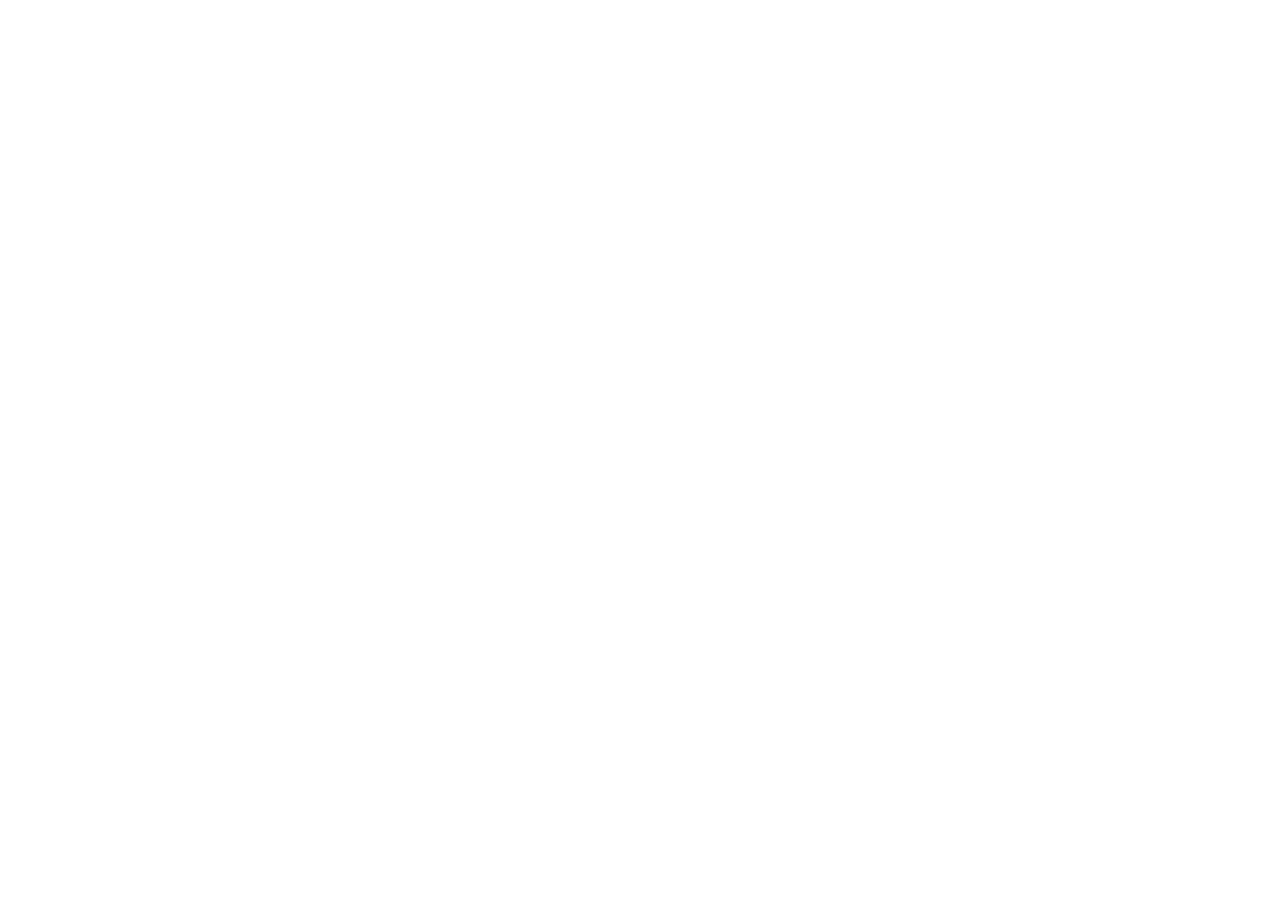
==== game.html @ 54a5fe64 "Initial setup." ====
<!DOCTYPE html>
<html lang="en">

<head>
    <meta charset="UTF-8">
    <meta name="viewport" content="width=device-width, initial-scale=1.0">
    <link href="./assets/css/styles.css" rel="stylesheet" type="text/css" />
    <title>Lucky Lizard Game</title>
</head>

<body>
    <!-- 1. Heading -->

    <!-- 2. Dealer -->

    <!-- 3. Message -->

    <!-- 4. Betting -->

    <!-- 5. Player-choice -->

    <script src="script.js"></script>
</body>

</html>
---- assets/css/styles.css ----
* {
  margin: 0;
  padding: 0;
  border: none;
  box-sizing: border-box;
}
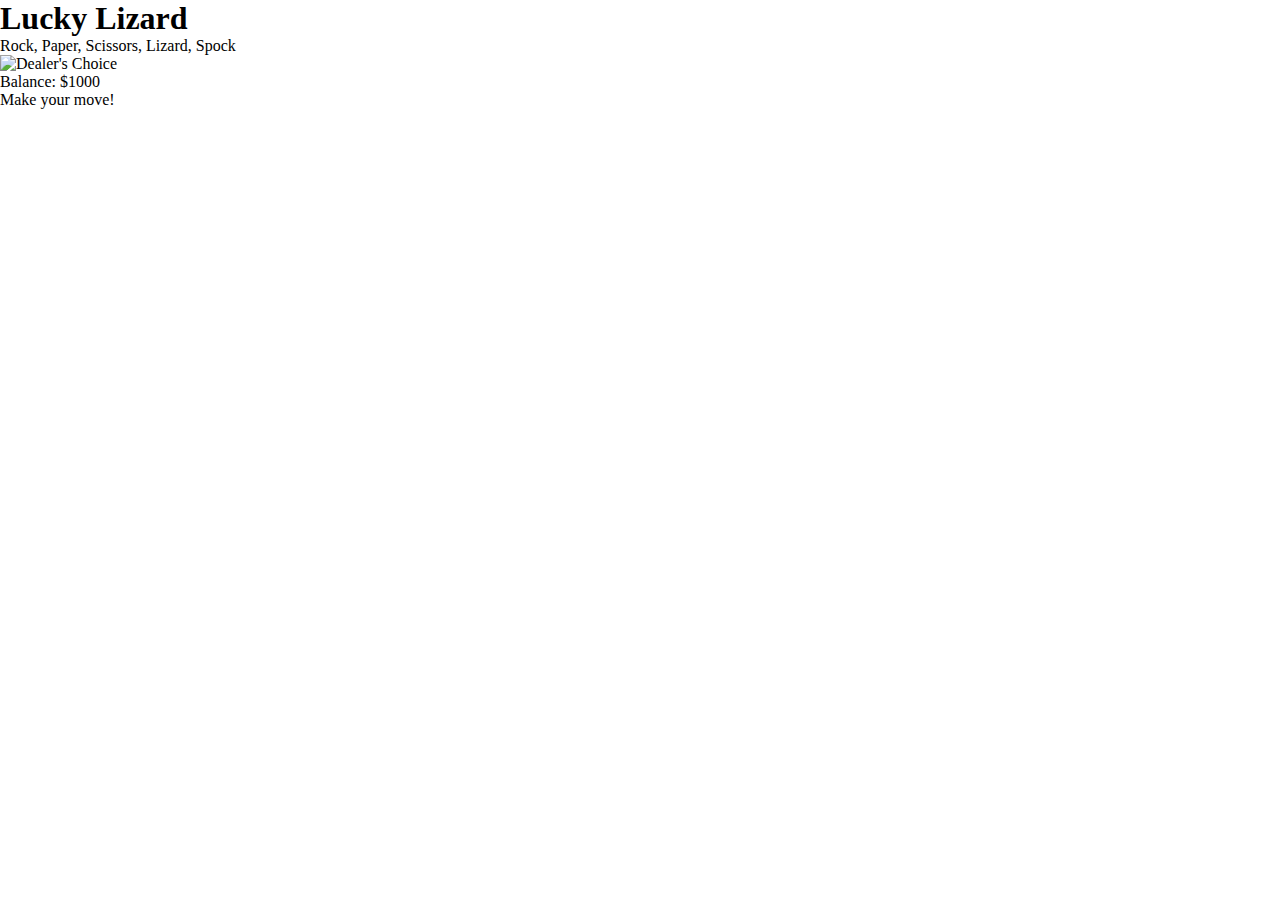
==== commit e123e950: "Create sections: header, dealer and message." ====
--- a/game.html
+++ b/game.html
@@ -9,12 +9,24 @@
 </head>
 
 <body>
-    <!-- 1. Heading -->
-
+    <!-- 1. Header -->
+    <div id="header">
+        <h1>Lucky Lizard</h1>
+        <p>Rock, Paper, Scissors, Lizard, Spock</p>
+    </div>
     <!-- 2. Dealer -->
-
+    <div id="dealer">
+        <div id="dealer-choice-container">
+            <img src="path-to-dealer-choice-image" alt="Dealer's Choice" id="dealer-choice">
+        </div>
+        <div id="dealer-account">
+            Balance: $<span id="dealer-balance">1000</span>
+        </div>
+    </div>
     <!-- 3. Message -->
-
+    <div id="message">
+        <p id="result-message">Make your move!</p>
+    </div>
     <!-- 4. Betting -->
 
     <!-- 5. Player-choice -->
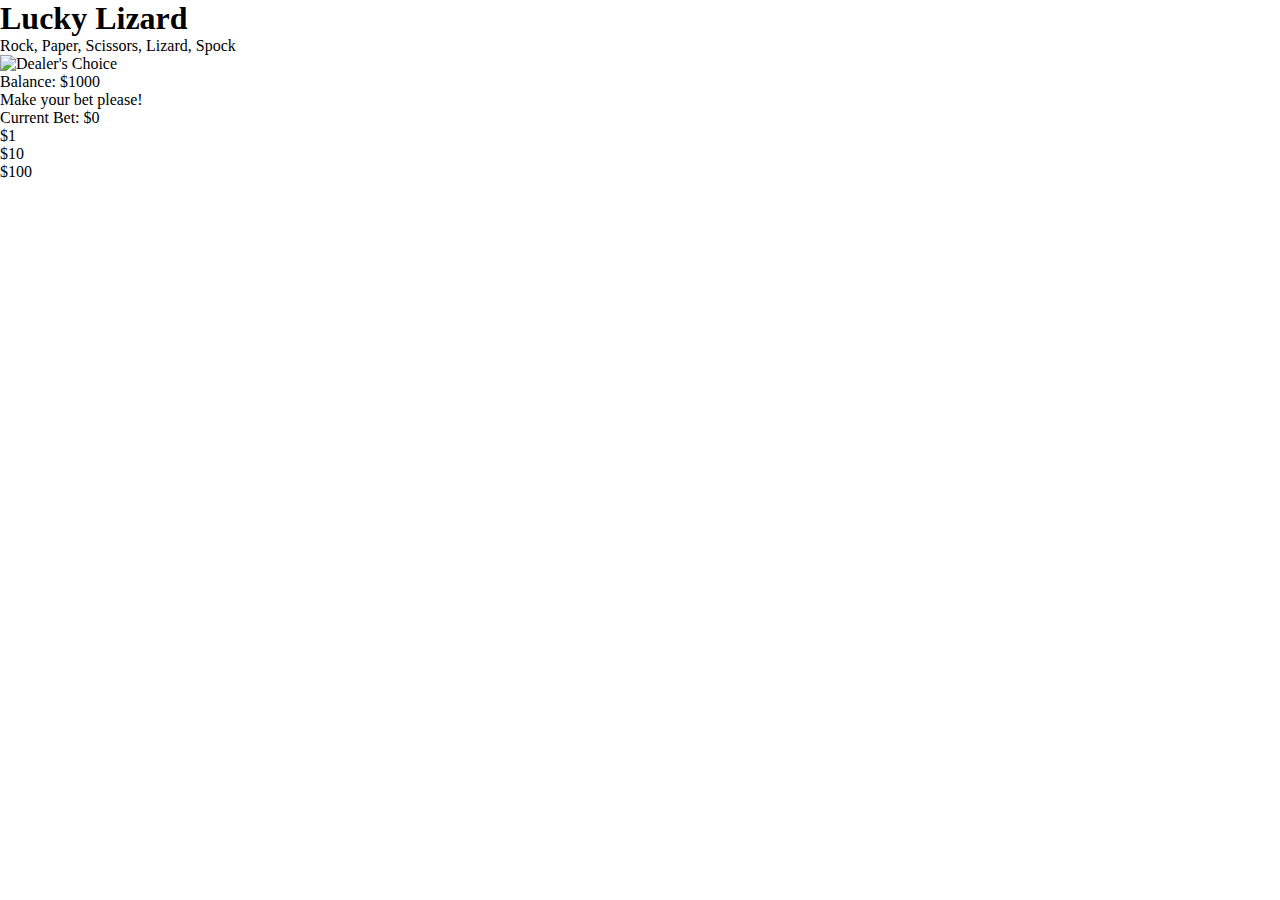
==== commit a4282a6a: "Add  message section. Add betting section with bet placement and chip-selection." ====
--- a/game.html
+++ b/game.html
@@ -16,8 +16,8 @@
     </div>
     <!-- 2. Dealer -->
     <div id="dealer">
-        <div id="dealer-choice-container">
-            <img src="path-to-dealer-choice-image" alt="Dealer's Choice" id="dealer-choice">
+        <div id="dealer-choice">
+            <img src="path-to-dealer-choice-image" alt="Dealer's Choice">
         </div>
         <div id="dealer-account">
             Balance: $<span id="dealer-balance">1000</span>
@@ -25,11 +25,23 @@
     </div>
     <!-- 3. Message -->
     <div id="message">
-        <p id="result-message">Make your move!</p>
+        <p id="result-message">Make your bet please!</p>
     </div>
     <!-- 4. Betting -->
+    <div id="betting">
+        <!-- Bet Placement -->
+        <div id="bet-placement">
+            Current Bet: $<span id="current-bet">0</span>
+        </div>
+        <!-- Chips Selector -->
+        <div id="chips-selector">
+            <div class="chip chip-1">$1</div>
+            <div class="chip chip-10">$10</div>
+            <div class="chip chip-100">$100</div>
+        </div>
+    </div>
+    <!-- 5. Player-choice -->
 
-    <!-- 5. Player-choice -->
 
     <script src="script.js"></script>
 </body>
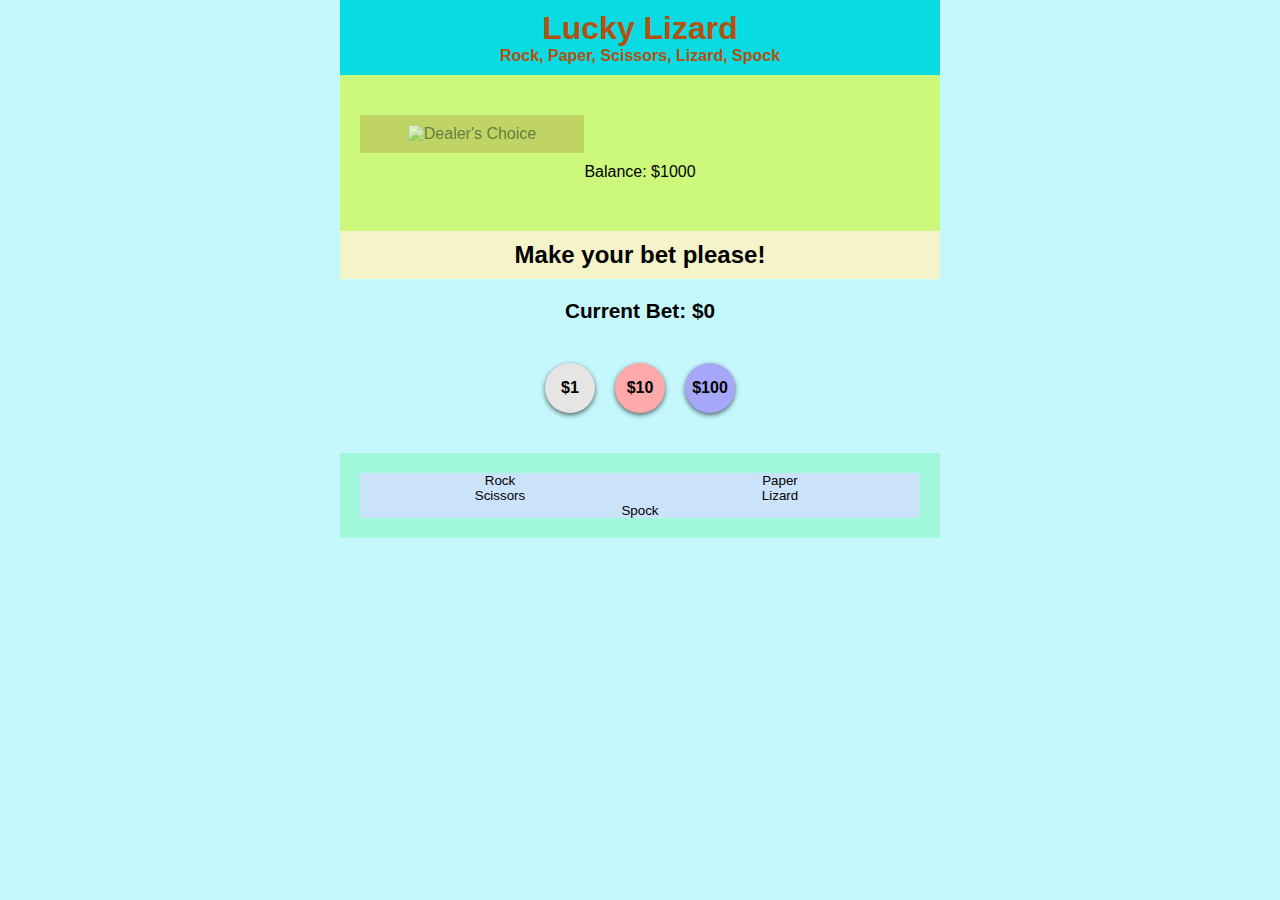
==== commit 14874bc3: "Add player-choice section in game.html. Add source in Readme." ====
--- a/game.html
+++ b/game.html
@@ -41,7 +41,13 @@
         </div>
     </div>
     <!-- 5. Player-choice -->
-
+    <div id="player-choice">
+        <button class="choice" data-choice="rock">Rock</button>
+        <button class="choice" data-choice="paper">Paper</button>
+        <button class="choice" data-choice="scissors">Scissors</button>
+        <button class="choice" data-choice="lizard">Lizard</button>
+        <button class="choice" data-choice="spock">Spock</button>
+    </div>
 
     <script src="script.js"></script>
 </body>
--- a/assets/css/styles.css
+++ b/assets/css/styles.css
@@ -1,6 +1,102 @@
+/* General Resets & Styling */
 * {
   margin: 0;
   padding: 0;
   border: none;
   box-sizing: border-box;
 }
+body {
+  font-family: "Arial", sans-serif;
+  background-color: #c5f8fc;
+  margin: 0;
+  padding: 0;
+  display: flex;
+  flex-direction: column;
+  align-items: center;
+}
+div {
+  width: 100%;
+  max-width: 600px;
+  padding: 10px;
+  box-sizing: border-box;
+}
+#header {
+  background-color: #08dbe2;
+  color: #b3510f;
+  text-align: center;
+  font-size: 1em;
+  font-weight: bold;
+}
+/* Dealer Area */
+#dealer {
+  background-color: #ccf87c;
+  text-align: center;
+  padding: 40px 20px;
+}
+#dealer-choice {
+  width: 40%;
+  opacity: 0.5;
+  background-color: #b6b150;
+}
+/* Message Area */
+#message {
+  background-color: #f5f3c9;
+  text-align: center;
+  font-size: 1.5em;
+  font-weight: bold;
+}
+/* Betting Area */
+#betting {
+  text-align: center;
+  margin-bottom: 20px;
+}
+#bet-placement {
+  font-size: 1.3em;
+  font-weight: bold;
+  margin-bottom: 20px;
+}
+.chip {
+  display: flex;
+  justify-content: center; /* align horizontally */
+  align-items: center; /* align vertically */
+  width: 50px;
+  height: 50px;
+  border-radius: 50%;
+  margin: 0 10px;
+  color: black;
+  font-weight: bold;
+  cursor: pointer;
+  box-shadow: 0px 2px 5px rgba(0, 0, 0, 0.6);
+  background-color: #fff;
+}
+#chips-selector {
+  display: flex;
+  justify-content: center;
+}
+.chip-1 {
+  background-color: rgb(231, 228, 228);
+}
+.chip-10 {
+  background-color: #ffaaaa;
+}
+.chip-100 {
+  background-color: #a7a7fa;
+}
+/* Player Choice Area */
+#player-choice {
+  background-color: #a1f8db;
+  text-align: center;
+  padding: 20px;
+  display: flex;
+  flex-wrap: wrap;
+  justify-content: center;
+}
+.choice {
+  flex: 1 0 calc(50% - 10px); /* Detailed explanation of this style is in the README.md */
+  background-color: #cbe2fb;
+  color: #000000;
+}
+.choice:hover {
+  background-color: #3295ff;
+}
+/* media queries for larger screens */
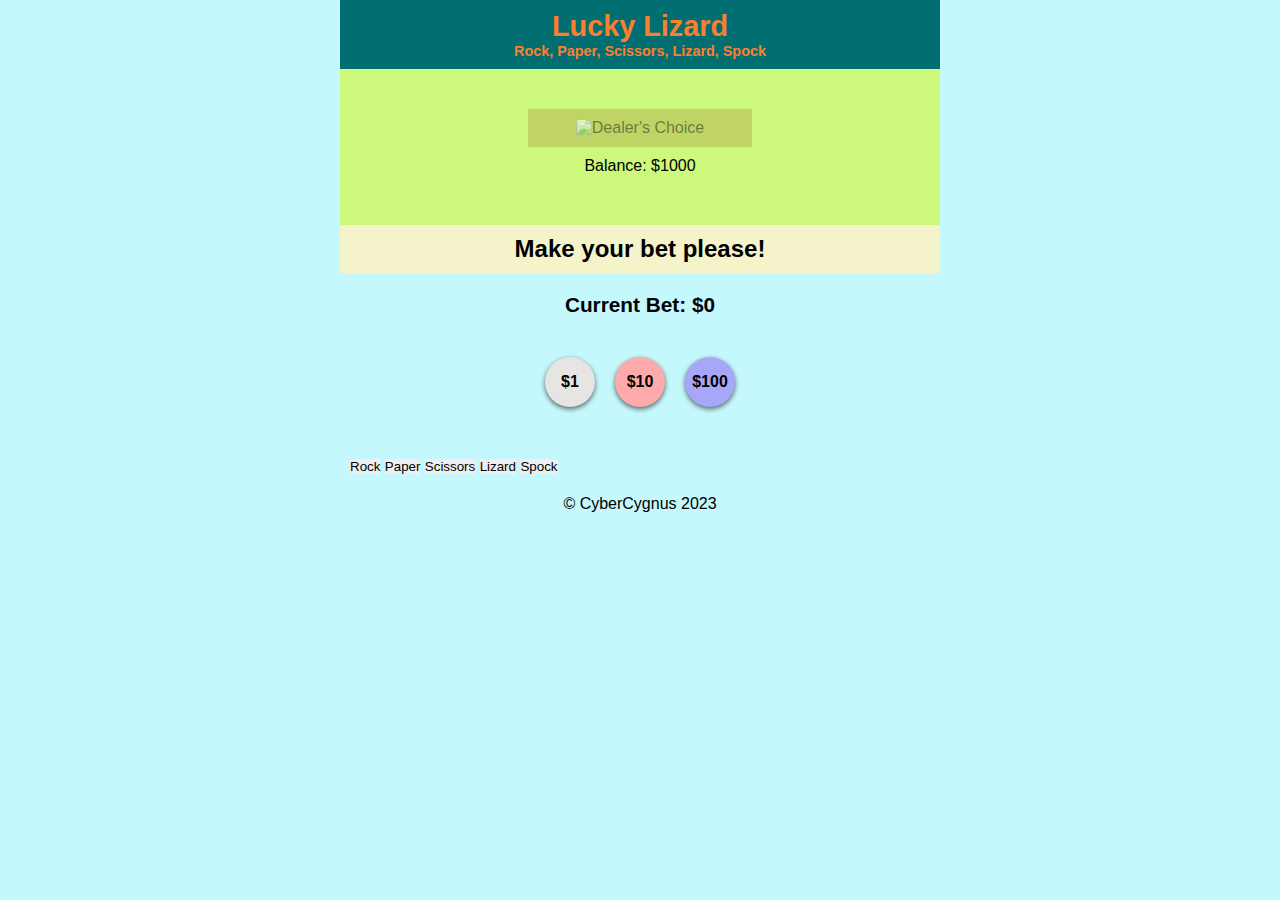
==== commit 70d3263e: "Add Footer" ====
--- a/game.html
+++ b/game.html
@@ -48,7 +48,12 @@
         <button class="choice" data-choice="lizard">Lizard</button>
         <button class="choice" data-choice="spock">Spock</button>
     </div>
-
+    <!-- Footer -->
+    <footer>
+        <div>
+            <p>&copy CyberCygnus 2023</p>
+        </div>
+    </footer>
     <script src="script.js"></script>
 </body>
 
--- a/assets/css/styles.css
+++ b/assets/css/styles.css
@@ -1,10 +1,12 @@
 /* General Resets & Styling */
+
 * {
   margin: 0;
   padding: 0;
   border: none;
   box-sizing: border-box;
 }
+
 body {
   font-family: "Arial", sans-serif;
   background-color: #c5f8fc;
@@ -13,48 +15,64 @@
   display: flex;
   flex-direction: column;
   align-items: center;
+  padding-bottom: 10px;
 }
+
 div {
   width: 100%;
   max-width: 600px;
   padding: 10px;
   box-sizing: border-box;
 }
+
 #header {
-  background-color: #08dbe2;
-  color: #b3510f;
+  background-color: #016e72;
+  color: #fa802f;
   text-align: center;
-  font-size: 1em;
+  font-size: 0.9em;
   font-weight: bold;
 }
+
 /* Dealer Area */
+
 #dealer {
   background-color: #ccf87c;
+  display: flex;
+  flex-direction: column;
+  align-items: center;
+  justify-content: center;
   text-align: center;
   padding: 40px 20px;
 }
+
 #dealer-choice {
   width: 40%;
   opacity: 0.5;
   background-color: #b6b150;
 }
+
 /* Message Area */
+
 #message {
   background-color: #f5f3c9;
   text-align: center;
   font-size: 1.5em;
   font-weight: bold;
 }
+
 /* Betting Area */
+
 #betting {
   text-align: center;
   margin-bottom: 20px;
 }
+
 #bet-placement {
   font-size: 1.3em;
   font-weight: bold;
   margin-bottom: 20px;
 }
+
 .chip {
   display: flex;
   justify-content: center; /* align horizontally */
@@ -72,17 +90,21 @@
 #chips-selector {
   display: flex;
   justify-content: center;
-}
+
 .chip-1 {
   background-color: rgb(231, 228, 228);
 }
+
 .chip-10 {
   background-color: #ffaaaa;
 }
+
 .chip-100 {
   background-color: #a7a7fa;
 }
+
 /* Player Choice Area */
+
 #player-choice {
   background-color: #a1f8db;
   text-align: center;
@@ -91,12 +113,28 @@
   flex-wrap: wrap;
   justify-content: center;
 }
+
 .choice {
   flex: 1 0 calc(50% - 10px); /* Detailed explanation of this style is in the README.md */
   background-color: #cbe2fb;
   color: #000000;
 }
+
 .choice:hover {
   background-color: #3295ff;
 }
+/* Footer */
+footer {
+  background-color: #016e72;
+  color: white;
+  position: fixed;
+  left: 0;
+  bottom: 0;
+  height: auto;
+  width: 100%;
+  font-size: 0.5em;
+  text-align: center;
+  padding: 1px 0;
+}
+
 /* media queries for larger screens */
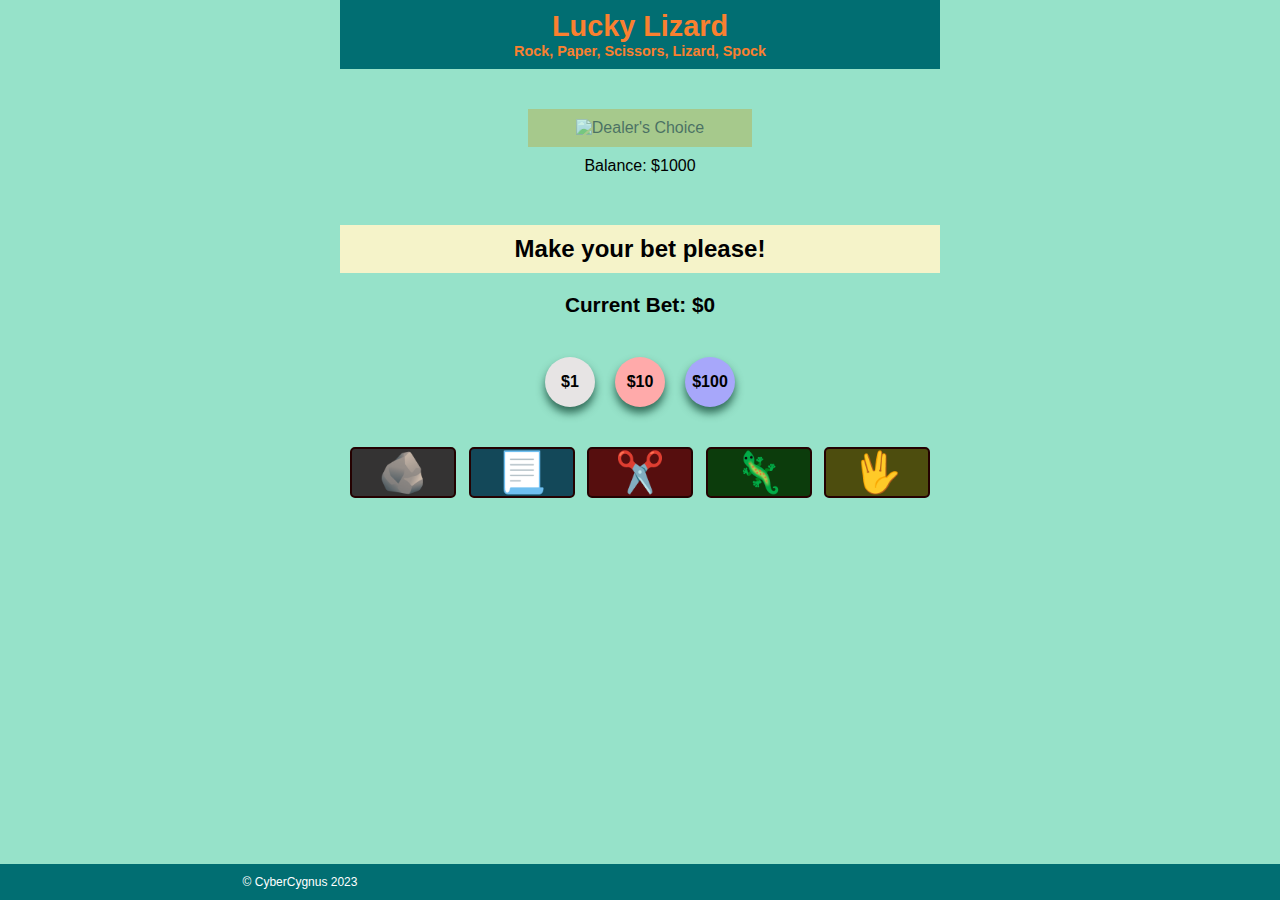
==== commit adc9ca73: "Add emojis for player-choice buttons." ====
--- a/game.html
+++ b/game.html
@@ -42,11 +42,11 @@
     </div>
     <!-- 5. Player-choice -->
     <div id="player-choice">
-        <button class="choice" data-choice="rock">Rock</button>
-        <button class="choice" data-choice="paper">Paper</button>
-        <button class="choice" data-choice="scissors">Scissors</button>
-        <button class="choice" data-choice="lizard">Lizard</button>
-        <button class="choice" data-choice="spock">Spock</button>
+        <button class="choice" data-choice="rock">🪨</button>
+        <button class="choice" data-choice="paper">📃</button>
+        <button class="choice" data-choice="scissors">✂️</button>
+        <button class="choice" data-choice="lizard">🦎</button>
+        <button class="choice" data-choice="spock">🖖</button>
     </div>
     <!-- Footer -->
     <footer>
--- a/assets/css/styles.css
+++ b/assets/css/styles.css
@@ -1,15 +1,13 @@
 /* General Resets & Styling */
-
 * {
   margin: 0;
   padding: 0;
   border: none;
   box-sizing: border-box;
 }
-
 body {
   font-family: "Arial", sans-serif;
-  background-color: #c5f8fc;
+  background-color: #96e2c9;
   margin: 0;
   padding: 0;
   display: flex;
@@ -17,14 +15,12 @@
   align-items: center;
   padding-bottom: 10px;
 }
-
 div {
   width: 100%;
   max-width: 600px;
   padding: 10px;
   box-sizing: border-box;
 }
-
 #header {
   background-color: #016e72;
   color: #fa802f;
@@ -32,11 +28,9 @@
   font-size: 0.9em;
   font-weight: bold;
 }
-
 /* Dealer Area */
-
 #dealer {
-  background-color: #ccf87c;
+  background-color: rgb(150, 226, 201);
   display: flex;
   flex-direction: column;
   align-items: center;
@@ -44,84 +38,92 @@
   text-align: center;
   padding: 40px 20px;
 }
-
 #dealer-choice {
   width: 40%;
   opacity: 0.5;
   background-color: #b6b150;
 }
-
 /* Message Area */
-
 #message {
   background-color: #f5f3c9;
   text-align: center;
   font-size: 1.5em;
   font-weight: bold;
 }
-
 /* Betting Area */
-
 #betting {
   text-align: center;
-  margin-bottom: 20px;
+  margin-bottom: 10px;
 }
-
 #bet-placement {
   font-size: 1.3em;
   font-weight: bold;
   margin-bottom: 20px;
 }
-
 .chip {
   display: flex;
-  justify-content: center; /* align horizontally */
-  align-items: center; /* align vertically */
+  justify-content: center;
+  align-items: center;
   width: 50px;
   height: 50px;
   border-radius: 50%;
+  border-width: 10px;
+  border-color: #083929;
   margin: 0 10px;
-  color: black;
+  color: #000000;
   font-weight: bold;
   cursor: pointer;
-  box-shadow: 0px 2px 5px rgba(0, 0, 0, 0.6);
-  background-color: #fff;
+  box-shadow: 0px 6px 8px rgba(6, 57, 40, 0.7);
 }
 #chips-selector {
   display: flex;
   justify-content: center;
-
+}
 .chip-1 {
-  background-color: rgb(231, 228, 228);
+  background-color: #e7e4e4;
 }
-
 .chip-10 {
   background-color: #ffaaaa;
 }
-
 .chip-100 {
   background-color: #a7a7fa;
 }
-
 /* Player Choice Area */
-
 #player-choice {
-  background-color: #a1f8db;
-  text-align: center;
-  padding: 20px;
+  background-color: #96e2c9;
+  padding: 10px;
   display: flex;
   flex-wrap: wrap;
-  justify-content: center;
+  justify-content: space-between;
+  align-items: center;
+}
+.choice {
+  flex: 0 1 calc(20% - 10px); /* Detailed explanation of this style is in the README.md */
+  background-color: #cbe2fb;
+  color: #000000;
+  font-size: 2.5em;
+  border: 2px solid #240101;
+  border-radius: 5px;
+  text-align: center;
+}
+.choice:hover {
+  background-color: #3295ff;
+}
+.choice[data-choice="rock"] {
+  background-color: #343333;
+}
+.choice[data-choice="paper"] {
+  background-color: #134859;
+}
+.choice[data-choice="scissors"] {
+  background-color: #560e0e;
 }
 
-.choice {
-  flex: 1 0 calc(50% - 10px); /* Detailed explanation of this style is in the README.md */
-  background-color: #cbe2fb;
-  color: #000000;
+.choice[data-choice="lizard"] {
+  background-color: #0c3c0c;
 }
-
-.choice:hover {
-  background-color: #3295ff;
+.choice[data-choice="spock"] {
+  background-color: #4d4d0e;
 }
 /* Footer */
 footer {
@@ -132,9 +134,8 @@
   bottom: 0;
   height: auto;
   width: 100%;
-  font-size: 0.5em;
+  font-size: 0.75em;
   text-align: center;
   padding: 1px 0;
 }
-
 /* media queries for larger screens */
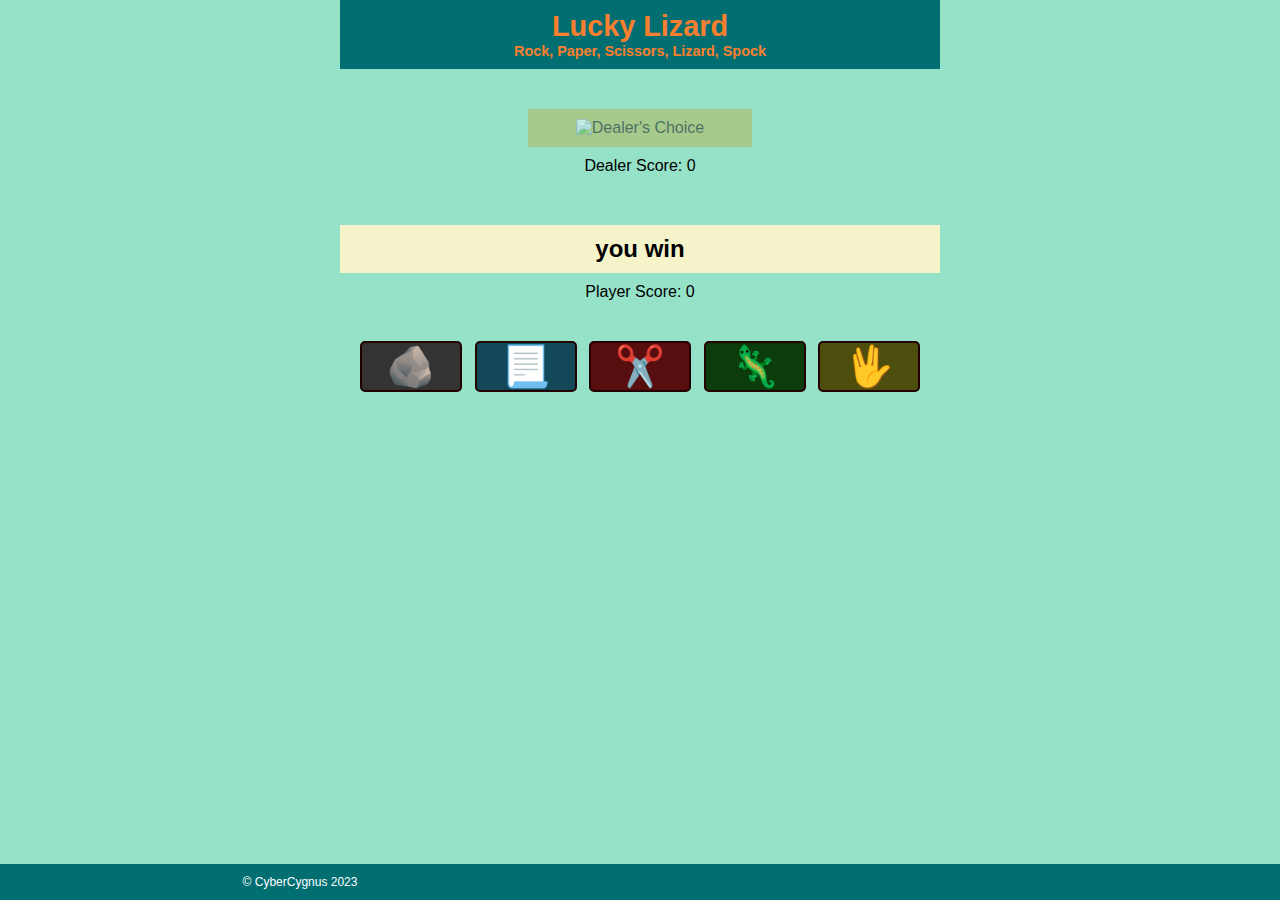
==== commit 7b5f8272: "Refactor codebase for MVP approach" ====
--- a/game.html
+++ b/game.html
@@ -19,34 +19,30 @@
         <div id="dealer-choice">
             <img src="path-to-dealer-choice-image" alt="Dealer's Choice">
         </div>
-        <div id="dealer-account">
-            Balance: $<span id="dealer-balance">1000</span>
+        <div id="dealer-score">
+            Dealer Score: <span id="dealer-score-value">0</span>
         </div>
     </div>
     <!-- 3. Message -->
     <div id="message">
-        <p id="result-message">Make your bet please!</p>
+        <p id="result-message">you win</p>
     </div>
-    <!-- 4. Betting -->
-    <div id="betting">
-        <!-- Bet Placement -->
-        <div id="bet-placement">
-            Current Bet: $<span id="current-bet">0</span>
+    <!-- 4. Player -->
+
+    <div id="player-score">
+        Player Score: <span id="player-score">0</span>
+    </div>
+
+
+    <!-- 5. Player-choice -->
+    <div id="player-choice-container">
+        <div id="player-choice">
+            <button class="choice" data-choice="rock">🪨</button>
+            <button class="choice" data-choice="paper">📃</button>
+            <button class="choice" data-choice="scissors">✂️</button>
+            <button class="choice" data-choice="lizard">🦎</button>
+            <button class="choice" data-choice="spock">🖖</button>
         </div>
-        <!-- Chips Selector -->
-        <div id="chips-selector">
-            <div class="chip chip-1">$1</div>
-            <div class="chip chip-10">$10</div>
-            <div class="chip chip-100">$100</div>
-        </div>
-    </div>
-    <!-- 5. Player-choice -->
-    <div id="player-choice">
-        <button class="choice" data-choice="rock">🪨</button>
-        <button class="choice" data-choice="paper">📃</button>
-        <button class="choice" data-choice="scissors">✂️</button>
-        <button class="choice" data-choice="lizard">🦎</button>
-        <button class="choice" data-choice="spock">🖖</button>
     </div>
     <!-- Footer -->
     <footer>
--- a/assets/css/styles.css
+++ b/assets/css/styles.css
@@ -50,52 +50,21 @@
   font-size: 1.5em;
   font-weight: bold;
 }
-/* Betting Area */
-#betting {
+/* Player Area */
+#player-score {
   text-align: center;
   margin-bottom: 10px;
 }
-#bet-placement {
-  font-size: 1.3em;
-  font-weight: bold;
-  margin-bottom: 20px;
-}
-.chip {
+#player-choice-container {
   display: flex;
   justify-content: center;
   align-items: center;
-  width: 50px;
-  height: 50px;
-  border-radius: 50%;
-  border-width: 10px;
-  border-color: #083929;
-  margin: 0 10px;
-  color: #000000;
-  font-weight: bold;
-  cursor: pointer;
-  box-shadow: 0px 6px 8px rgba(6, 57, 40, 0.7);
 }
-#chips-selector {
+#player-choice {
   display: flex;
-  justify-content: center;
-}
-.chip-1 {
-  background-color: #e7e4e4;
-}
-.chip-10 {
-  background-color: #ffaaaa;
-}
-.chip-100 {
-  background-color: #a7a7fa;
-}
-/* Player Choice Area */
-#player-choice {
-  background-color: #96e2c9;
-  padding: 10px;
-  display: flex;
-  flex-wrap: wrap;
   justify-content: space-between;
-  align-items: center;
+  width: 100%;
+  max-width: 600px;
 }
 .choice {
   flex: 0 1 calc(20% - 10px); /* Detailed explanation of this style is in the README.md */
